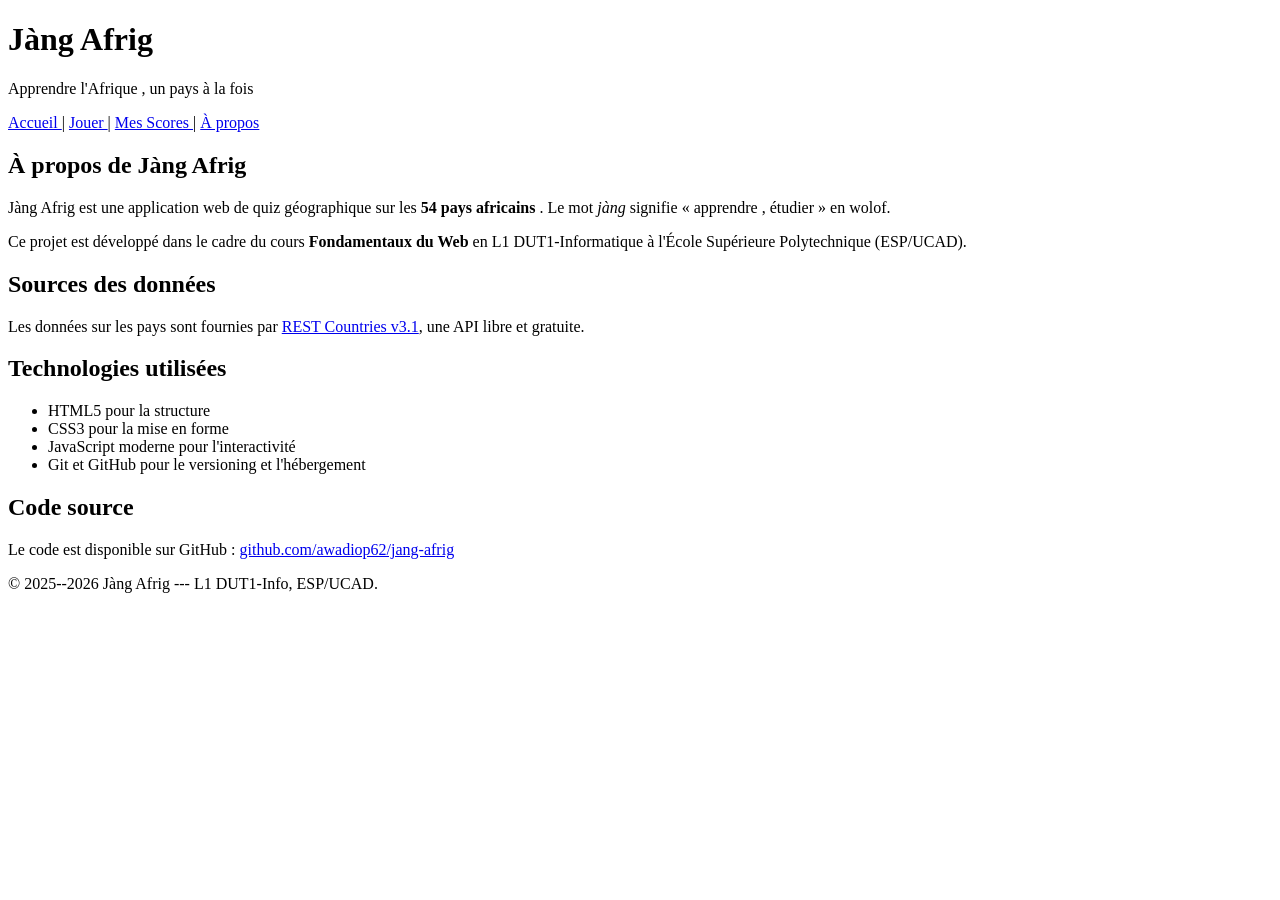
==== apropos.html @ 6603923e "v0.2 : 5 pages HTML semantiques + formulaire" ====
<!DOCTYPE html>
<html lang="fr">

<head>
    <meta charset="UTF-8">
    <title>Quiz --- Jàng Afrig </title>
</head>

<body>
    <header>
        <h1>Jàng Afrig </h1>
        <p>Apprendre l'Afrique , un pays à la fois </p>
    </header>
    <nav>
        <a href="index.html">Accueil </a> |
        <a href="quiz.html">Jouer </a> |
        <a href="scores.html">Mes Scores </a> |
        <a href="apropos.html">À propos </a>
    </nav>
    <main>
        <section>
            <h2>À propos de Jàng Afrig </h2>
            <p>
                Jàng Afrig est une application web de quiz géographique sur
                les
                <strong>54 pays africains </strong>. Le mot <em>jàng</em>
                signifie
                « apprendre , étudier » en wolof.
            </p>
            <p>
                Ce projet est développé dans le cadre du cours
                <strong>Fondamentaux du Web </strong> en L1 DUT1-Informatique
                à l'École Supérieure Polytechnique (ESP/UCAD).
            </p>
        </section>
        <section>
            <h2>Sources des données</h2>
            <p>
                Les données sur les pays sont fournies par
                <a href="https://restcountries.com">REST Countries v3.1</a>,
                une API libre et gratuite.
            </p>
        </section>
        <section>
            <h2>Technologies utilisées</h2>
            <ul>
                <li>HTML5 pour la structure </li>
                <li>CSS3 pour la mise en forme </li>
                <li>JavaScript moderne pour l'interactivité</li>
                <li>Git et GitHub pour le versioning et l'hébergement </li>
            </ul>
        </section>
        <section>
            <h2>Code source </h2>
            <p>
                Le code est disponible sur GitHub :
                <a href="https://github.com/awadiop62/jang-afrig">
                    github.com/awadiop62/jang-afrig
                </a>
            </p>
        </section>
    </main>
    <footer>
        <p>&copy; 2025--2026 Jàng Afrig --- L1 DUT1-Info,
            ESP/UCAD.</p>
    </footer>
</body>

</html>
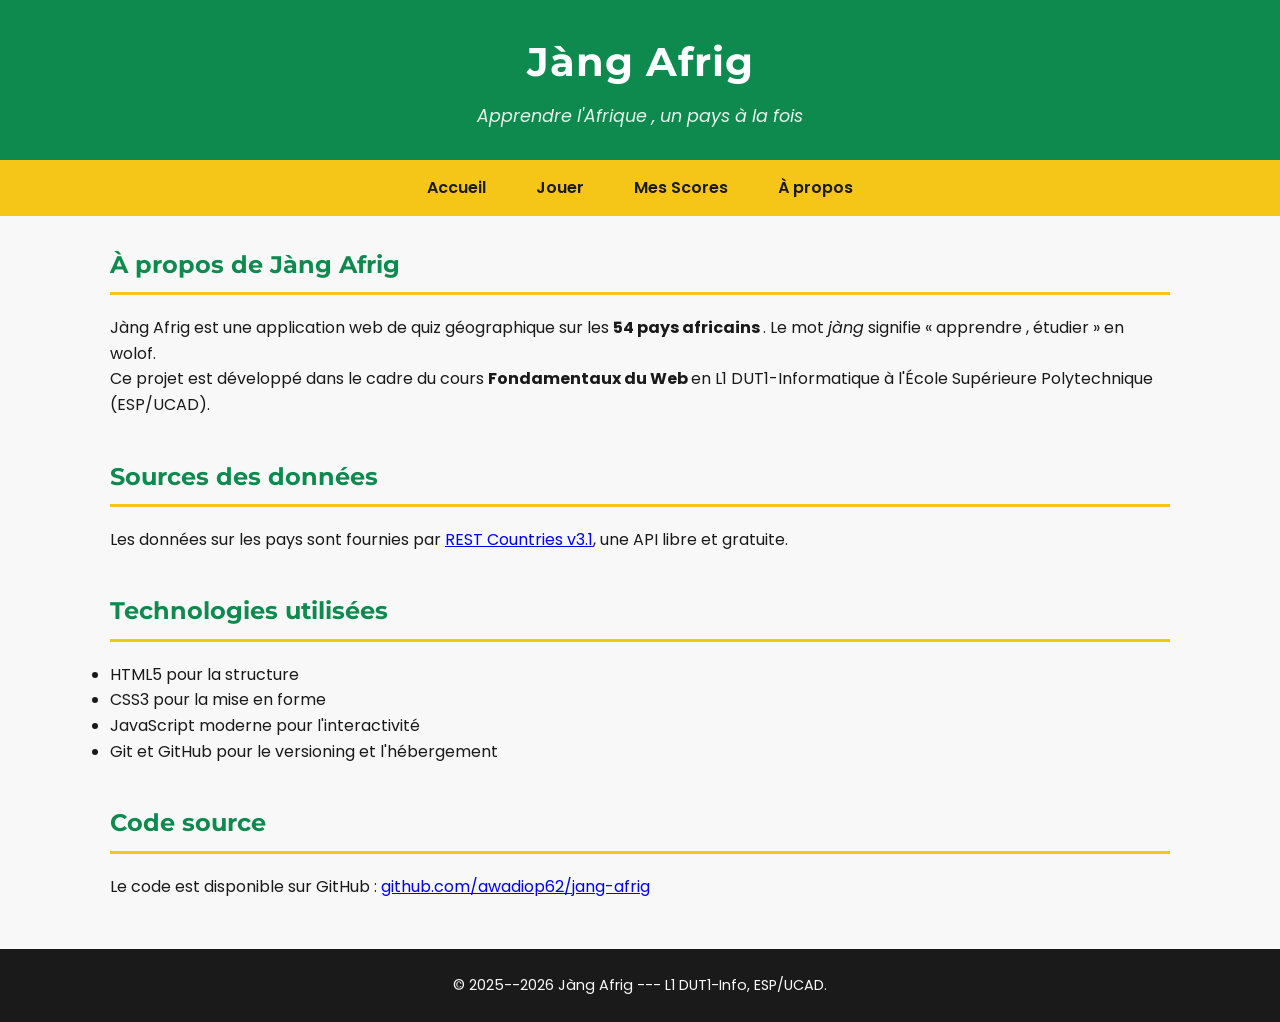
==== commit 32a6b270: "v0.3 : CSS panafricain + Google Fonts" ====
--- a/apropos.html
+++ b/apropos.html
@@ -4,6 +4,12 @@
 <head>
     <meta charset="UTF-8">
     <title>Quiz --- Jàng Afrig </title>
+    <link rel="preconnect" href="https://fonts.googleapis.com">
+    <link rel="preconnect" href="https://fonts.gstatic.com" crossorigin>
+    <link
+        href="https://fonts.googleapis.com/css2?family=Poppins:wght@400;600&family=Montserrat:wght@600;700&display=swap"
+        rel="stylesheet">
+    <link rel="stylesheet" href="style.css">
 </head>
 
 <body>
@@ -12,9 +18,9 @@
         <p>Apprendre l'Afrique , un pays à la fois </p>
     </header>
     <nav>
-        <a href="index.html">Accueil </a> |
-        <a href="quiz.html">Jouer </a> |
-        <a href="scores.html">Mes Scores </a> |
+        <a href="index.html">Accueil </a>
+        <a href="quiz.html">Jouer </a>
+        <a href="scores.html">Mes Scores </a>
         <a href="apropos.html">À propos </a>
     </nav>
     <main>
--- a/style.css
+++ b/style.css
@@ -0,0 +1,208 @@
+/* ===== Reset minimal ===== */
+* {
+    box-sizing: border-box;
+    margin: 0;
+    padding: 0;
+}
+
+body {
+    font-family: 'Poppins', sans-serif;
+    line-height: 1.6;
+    color: var(--noir);
+    background-color: var(--blanc-casse);
+}
+
+h1,
+h2,
+h3 {
+    font-family: 'Montserrat', sans-serif;
+    font-weight: 700;
+}
+
+/* ===== Palette panafricaine ===== */
+:root {
+    --vert: #0E8A4F;
+    --jaune: #F5C518;
+    --rouge: #C8332E;
+    --noir: #1A1A1A;
+    --blanc-casse: #F8F8F8;
+}
+
+/* ===== Header ===== */
+header {
+    background-color: var(--vert);
+    color: white;
+    padding: 30px 20px;
+    text-align: center;
+}
+
+header h1 {
+    font-size: 2.5rem;
+    margin-bottom: 8px;
+    letter-spacing: 1px;
+}
+
+header p {
+    font-size: 1.1rem;
+    opacity: 0.9;
+    font-style: italic;
+}
+
+/* ===== Navigation ===== */
+nav {
+    background-color: var(--jaune);
+    padding: 0;
+    display: flex;
+    justify-content: center;
+    flex-wrap: wrap;
+}
+
+nav a {
+    color: var(--noir);
+    text-decoration: none;
+    font-weight: 600;
+    padding: 15px 25px;
+    transition: background-color 0.2s;
+}
+
+nav a:hover {
+    background-color: var(--vert);
+    color: white;
+}
+
+/* ===== Section principale ===== */
+main {
+    max-width: 1100px;
+    margin: 30px auto;
+    padding: 0 20px;
+}
+
+main section {
+    margin-bottom: 40px;
+}
+
+main h2 {
+    color: var(--vert);
+    border-bottom: 3px solid var(--jaune);
+    padding-bottom: 8px;
+    margin-bottom: 20px;
+}
+
+/* ===== Grille de cartes (Flexbox) ===== */
+.modes-grille {
+    display: flex;
+    flex-wrap: wrap;
+    gap: 15px;
+}
+
+.carte-mode {
+    flex: 1 1 200px;
+    padding: 20px;
+    border-radius: 8px;
+    color: var(--noir);
+    box-shadow: 0 2px 6px rgba(0, 0, 0, 0.1);
+}
+
+.carte-mode h3 {
+    margin-bottom: 8px;
+}
+
+.carte-jaune {
+    background-color: var(--jaune);
+}
+
+.carte-rouge {
+    background-color: var(--rouge);
+    color: white;
+}
+
+.carte-vert {
+    background-color: var(--vert);
+    color: white;
+}
+
+/* ===== Boutons ===== */
+.btn {
+    display: inline-block;
+    padding: 12px 28px;
+    font-size: 1rem;
+    font-weight: 600;
+    border: none;
+    border-radius: 6px;
+    cursor: pointer;
+    text-decoration: none;
+    transition: background-color 0.2s, transform 0.1s;
+}
+
+.btn-primary {
+    background-color: var(--vert);
+    color: white;
+}
+
+.btn-primary:hover {
+    background-color: #0a6e3f;
+    /* vert plus foncé */
+}
+
+.btn-primary:active {
+    transform: scale(0.97);
+}
+
+.btn-secondary {
+    background-color: var(--blanc-casse);
+    color: var(--noir);
+    border: 2px solid var(--noir);
+}
+
+.btn-secondary:hover {
+    background-color: var(--noir);
+    color: white;
+}
+
+/* ===== Tableaux ===== */
+table {
+    width: 100%;
+    border-collapse: collapse;
+    margin-top: 15px;
+    box-shadow: 0 2px 6px rgba(0, 0, 0, 0.05);
+}
+
+th {
+    background-color: var(--vert);
+    color: white;
+    padding: 12px;
+    text-align: left;
+}
+
+td {
+    padding: 10px 12px;
+    border-bottom: 1px solid #e0e0e0;
+}
+
+/* Lignes alternées (zébrures) */
+tr:nth-child(even) td {
+    background-color: rgba(245, 197, 24, 0.08);
+}
+
+tr:hover td {
+    background-color: rgba(14, 138, 79, 0.1);
+}
+
+/* ===== Footer ===== */
+footer {
+    background-color: var(--noir);
+    color: var(--blanc-casse);
+    padding: 25px 20px;
+    text-align: center;
+    margin-top: 50px;
+    font-size: 0.9rem;
+}
+
+footer a {
+    color: var(--jaune);
+    text-decoration: underline;
+}
+
+footer a:hover {
+    color: white;
+}
